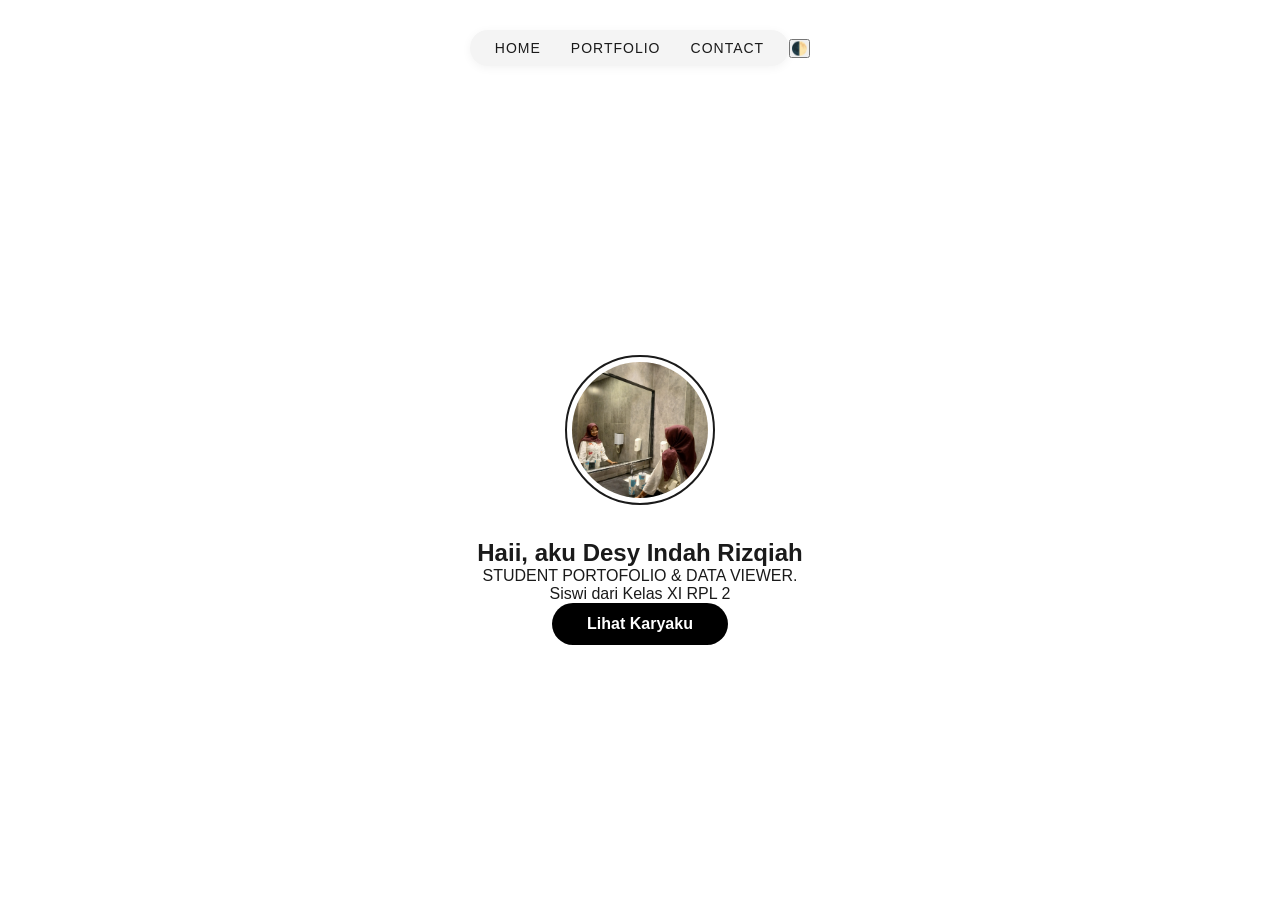
==== index.html @ 35bd17d4 "first commit" ====
<!DOCTYPE html>
<html lang="en">
<head>
  <meta charset="UTF-8">
  <meta name="viewport" content="width=device-width, initial-scale=1.0">
  <title>Minimal Portfolio - Desy</title>
  <link rel="stylesheet" href="style.css">
</head>
<body>
  
  <nav class="top-nav">
    <div class="nav-links">
      <a href="index.html" class="active">Home</a>
      <a href="portfolio.html">Portfolio</a>
      <a href="contact.html">Contact</a>
    </div>
    <!-- ID ini harus cocok dengan yang ada di script.js -->
    <button id="darkModeToggle">🌓</button>
  </nav>

  <main class="container">
    <section class="profile-section">
      <div class="avatar-wrapper">
        <img src="aku.jpg" alt="Profile Photo" class="avatar">
      </div>
      
      <div class="hero-text">
        <h2>Haii, aku Desy Indah Rizqiah</h2>
        <p>STUDENT PORTOFOLIO & DATA VIEWER.</p>
        <P>Siswi dari Kelas XI RPL 2</P>
        <div class="buttons">
          <a href="portfolio.html" class="btn-primary">Lihat Karyaku</a>
        </div>
      </div>
    </section>
  </main>

  <!-- Script diletakkan di paling bawah agar tombol darkModeToggle terdeteksi sempurna -->
  <script src="script.js"></script>
</body>
</html>
---- style.css ----
/* 1. Reset & Base */
* { 
    margin: 0; 
    padding: 0; 
    box-sizing: border-box; 
}

/* 2. Pengaturan Variabel Utama (Tema Terang) */
:root {
  --bg: #ffffff;
  --text: #1a1a1a;
  --accent: #000000;
  --gray: #f4f4f4;
  --card-bg: #ffffff;
}

/* 3. Pengaturan Variabel (Tema Gelap) */
body.dark-mode {
  --bg: #121212;
  --text: #ffffff;
  --accent: #ffffff;
  --gray: #1e1e1e;
  --card-bg: #1e1e1e;
}

/* 4. Terapkan Variabel ke Body */
body {
  font-family: 'Inter', sans-serif;
  background-color: var(--bg) !important;
  color: var(--text) !important;
  transition: background-color 0.3s, color 0.3s;
  margin: 0;
  min-height: 100vh;
}

/* 5. Navigation */
.top-nav {
  position: fixed;
  top: 0;
  width: 100%;
  display: flex;
  justify-content: center;
  align-items: center;
  padding: 30px;
  z-index: 100;
}

.nav-links {
  background: var(--gray);
  padding: 10px 25px;
  border-radius: 50px;
  display: flex;
  gap: 30px;
  transition: 0.3s;
  box-shadow: 0 2px 10px rgba(0,0,0,0.05);
}

.nav-links a {
  text-decoration: none;
  color: var(--text);
  font-size: 14px;
  font-weight: 500;
  text-transform: uppercase;
  letter-spacing: 1px;
}

/* 6. Perbaikan Tampilan Tombol Ganti Tema */
.theme-switch {
  /* Posisi */
  position: absolute;
  right: 30px;
  
  /* Bentuk & Ukuran */
  width: 45px;
  height: 45px;
  border-radius: 50%;
  
  /* Warna & Border */
  background: var(--gray);
  border: 1px solid rgba(0,0,0,0.1);
  color: var(--text);
  
  /* Konten di Tengah */
  display: flex;
  align-items: center;
  justify-content: center;
  font-size: 20px;
  cursor: pointer;
  
  /* Animasi & Shadow */
  transition: all 0.3s ease;
  box-shadow: 0 4px 6px rgba(0,0,0,0.1);
}

.theme-switch:hover {
  transform: scale(1.1) rotate(15deg);
  background: var(--accent);
  color: var(--bg);
}

.theme-switch:focus {
  outline: none;
}

/* 7. Layout & Container */
.container {
  min-height: 100vh;
  display: flex;
  justify-content: center;
  align-items: center;
  text-align: center;
  padding-top: 100px;
  background-color: transparent !important;
}

.profile-section {
  max-width: 900px;
  width: 100%;
  padding: 20px;
}

.avatar-wrapper { margin-bottom: 30px; }
.avatar {
  width: 150px;
  height: 150px;
  border-radius: 50%;
  object-fit: cover;
  border: 2px solid var(--text);
  padding: 5px;
}

.hero-text h1 {
  font-size: 2.5rem;
  font-weight: 800;
  margin-bottom: 15px;
  letter-spacing: -1px;
}

/* 8. Grid & Card Portfolio */
.grid {
  display: grid;
  grid-template-columns: repeat(auto-fit, minmax(280px, 1fr));
  gap: 25px;
  margin-top: 50px;
  padding: 20px;
}

.card {
  background: var(--gray);
  border-radius: 20px;
  overflow: hidden;
  text-align: left;
  transition: 0.3s;
  border: 1px solid rgba(0,0,0,0.05);
}

.card:hover { transform: translateY(-10px); }

.card img {
  width: 100%;
  height: 180px;
  object-fit: cover;
  cursor: pointer;
}

.card-content { padding: 20px; }
.card-content h3 { color: var(--text); margin-bottom: 10px; }
.card-content p { color: var(--text); opacity: 0.8; margin-bottom: 15px; }

.tag {
  display: inline-block;
  padding: 5px 12px;
  background: var(--accent);
  color: var(--bg);
  border-radius: 50px;
  font-size: 11px;
  font-weight: bold;
}

/* 9. Buttons */
.btn-primary {
  display: inline-block;
  padding: 12px 35px;
  background: var(--accent);
  color: var(--bg);
  text-decoration: none;
  border-radius: 50px;
  font-weight: bold;
}

/* 10. Modal Lightbox */
.modal {
  display: none; 
  position: fixed;
  z-index: 1000;
  left: 0; top: 0;
  width: 100%; height: 100%;
  background-color: rgba(0,0,0,0.9);
  justify-content: center;
  align-items: center;
}

.modal-content {
  max-width: 85%;
  max-height: 85%;
  border-radius: 10px;
}

.close-modal {
  position: absolute;
  top: 20px; right: 35px;
  color: white;
  font-size: 40px;
  cursor: pointer;
}

/* 11. Responsive */
@media (max-width: 600px) {
  .hero-text h1 { font-size: 2rem; }
  .nav-links { gap: 15px; padding: 10px 15px; }
  .theme-switch { right: 10px; width: 35px; height: 35px; font-size: 16px; }
}
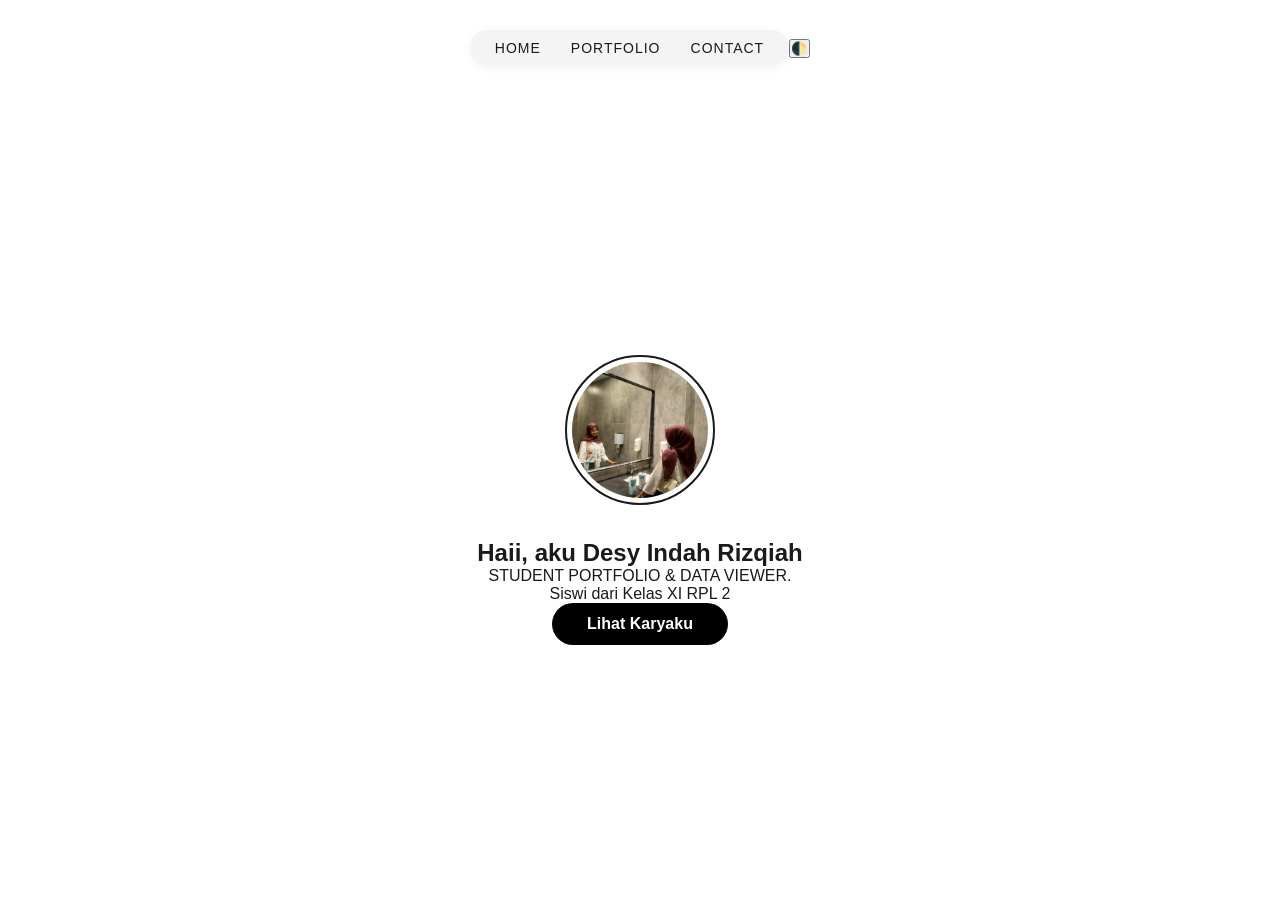
==== commit 8a75115b: "1" ====
--- a/index.html
+++ b/index.html
@@ -26,7 +26,7 @@
       
       <div class="hero-text">
         <h2>Haii, aku Desy Indah Rizqiah</h2>
-        <p>STUDENT PORTOFOLIO & DATA VIEWER.</p>
+        <p>STUDENT PORTFOLIO & DATA VIEWER.</p>
         <P>Siswi dari Kelas XI RPL 2</P>
         <div class="buttons">
           <a href="portfolio.html" class="btn-primary">Lihat Karyaku</a>
